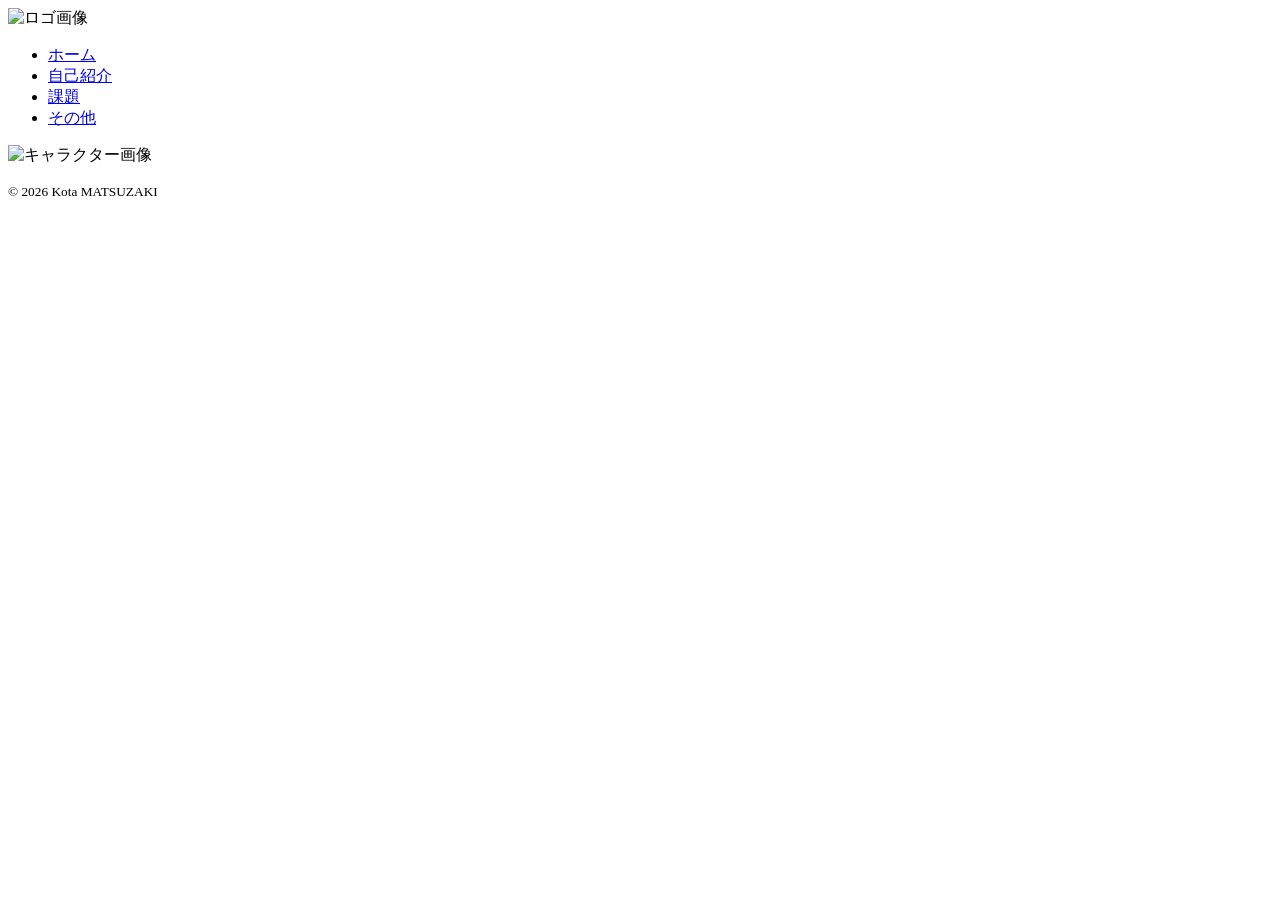
==== index.html @ b0b399b9 "Add index.html htmlファイル" ====
<!DOCTYPE html>
<html lang="ja">
<head>
<meta charset="UTF-8">
<title>自己紹介</title>
<link rel="stylesheet" href="./default.css">
</head>

<body>
<div id="page">

<header>
  <img id="logo" src="title.png" alt="ロゴ画像">
  <nav>

    <ul>
      <li id="current" ><a href="index.html">ホーム </a></li>
      <li><a href="jiko.html">自己紹介 </a></li>
      <li><a href="kadai.html">課題 </a></li>
      <li><a href="sonota.html">その他 </a></li>

    </ul>
  </nav>
</header>

<div  id="main">
 <img id="character" src="character.png" alt="キャラクター画像">
</div>

<footer>
  <p id="copyright">
    <small>&copy; 2026 Kota MATSUZAKI</small>
  </p>
</footer>
</div>
</body>
</html>
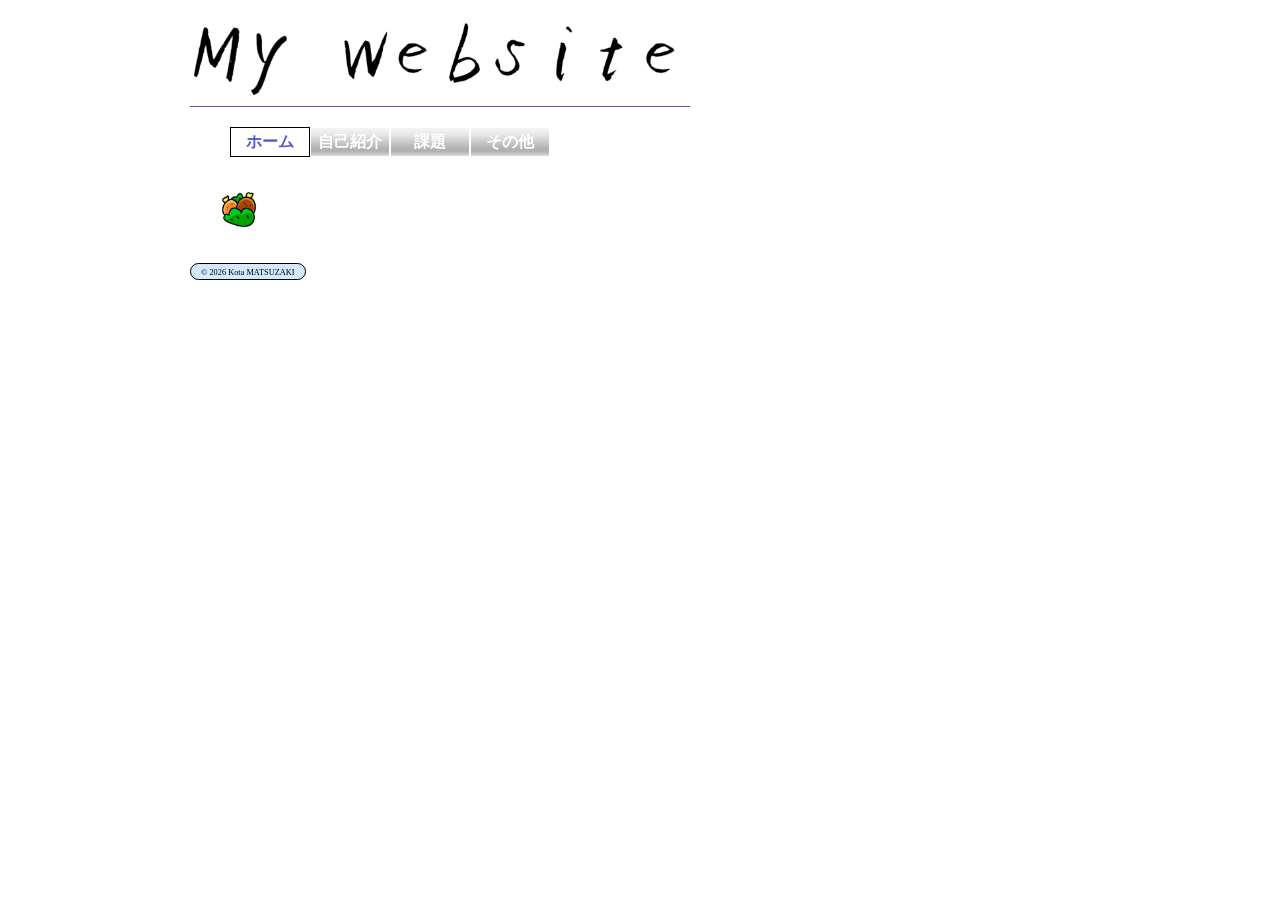
==== commit e109af18: "Add files via upload 数当てゲーム" ====
--- a/index.html
+++ b/index.html
@@ -2,7 +2,7 @@
 <html lang="ja">
 <head>
 <meta charset="UTF-8">
-<title>自己紹介</title>
+<title>ホーム</title>
 <link rel="stylesheet" href="./default.css">
 </head>
 
--- a/default.css
+++ b/default.css
@@ -0,0 +1,96 @@
+#logo{
+        max-width: 500px;
+        height: auto;
+        border-bottom: 1px double #55c;       
+}
+
+nav li {
+        display:block;
+        width:80px;
+        float: left;
+}
+
+nav a {
+        color: #fff;
+        background: url(gray1.png) repeat-x bottom;
+        font-weight: bold;
+        display: block;
+        line-height: 1.0;
+        padding: 6px 0;
+        border-width: 1px 1px 1px 1px;
+        border-style: solid;
+        border-color: #fff;
+        text-align: center;
+        text-decoration: none;
+}
+
+nav a:hover {
+        background: url(blue1.png) repeat-x bottom;
+}
+
+nav #current a{
+        color: #55c;
+        background: #fff;
+        border-color: #000000;
+}
+
+#character{
+        width: 100px;
+        height: auto;
+}
+
+body{
+        background:#ffffff;
+        color: #000000;
+}
+
+#page {
+        margin: 0 auto;
+        width: 900px;
+}
+
+#main{
+        display: block;
+        float: left;
+        width: 900px;
+}
+
+#main li {
+        color: #8e8eff;
+}
+#main li a{
+        color: #8e8eff;
+}
+
+h2{
+        border-width: 0px 0px 12px 0px;
+        border-style: solid;
+        border-color: #0000cd;
+        padding-left: 16px;
+}
+
+h3{
+        border-width: 0px 0px 2px 5px;
+        border-style: solid;
+        border-color: #0000cd;
+        padding-left: 10px;
+}
+
+section p{
+        background-color: #edf0f0;
+        padding-left: 22px;
+}
+
+footer{
+        clear: both;
+}
+
+#copyright{
+        font-size: 10px;
+        background-color: #d2e9ff;
+        color: #000000;
+        display: inline;
+        padding: 2px 10px;
+        border: 1px solid #000000;
+        border-radius: 10px;
+}
